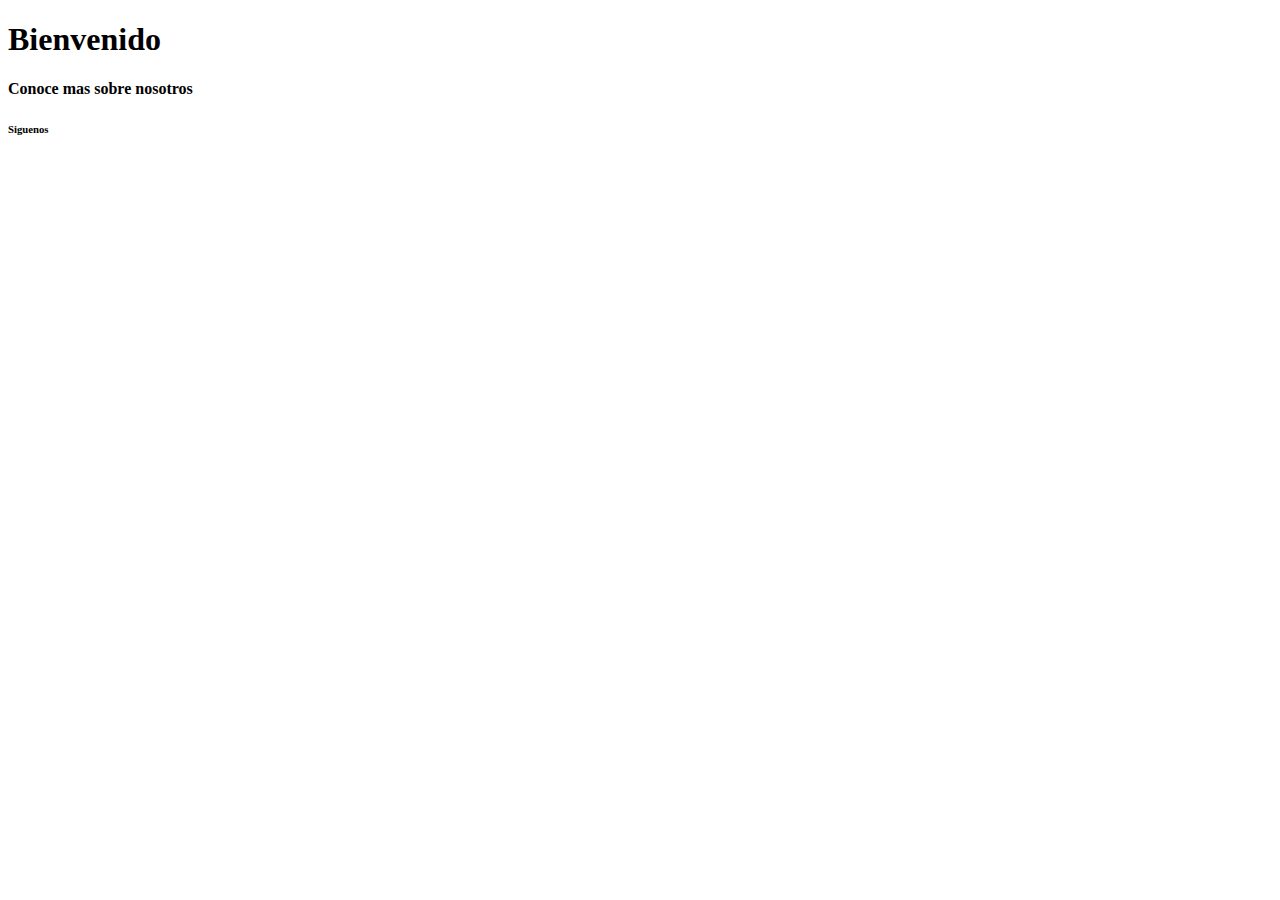
==== About.html @ 859d271b "Bienvenida" ====
<!DOCTYPE html>
<html lang="en">
<head>
    <meta charset="UTF-8">
    <meta name="viewport" content="width=device-width, initial-scale=1.0">
    <title>Document</title>
</head>
<body>
    <h1>Bienvenido</h1>
    <h4>Conoce mas sobre nosotros </h4>
    <h6>Siguenos</h6>
</body>
</html>
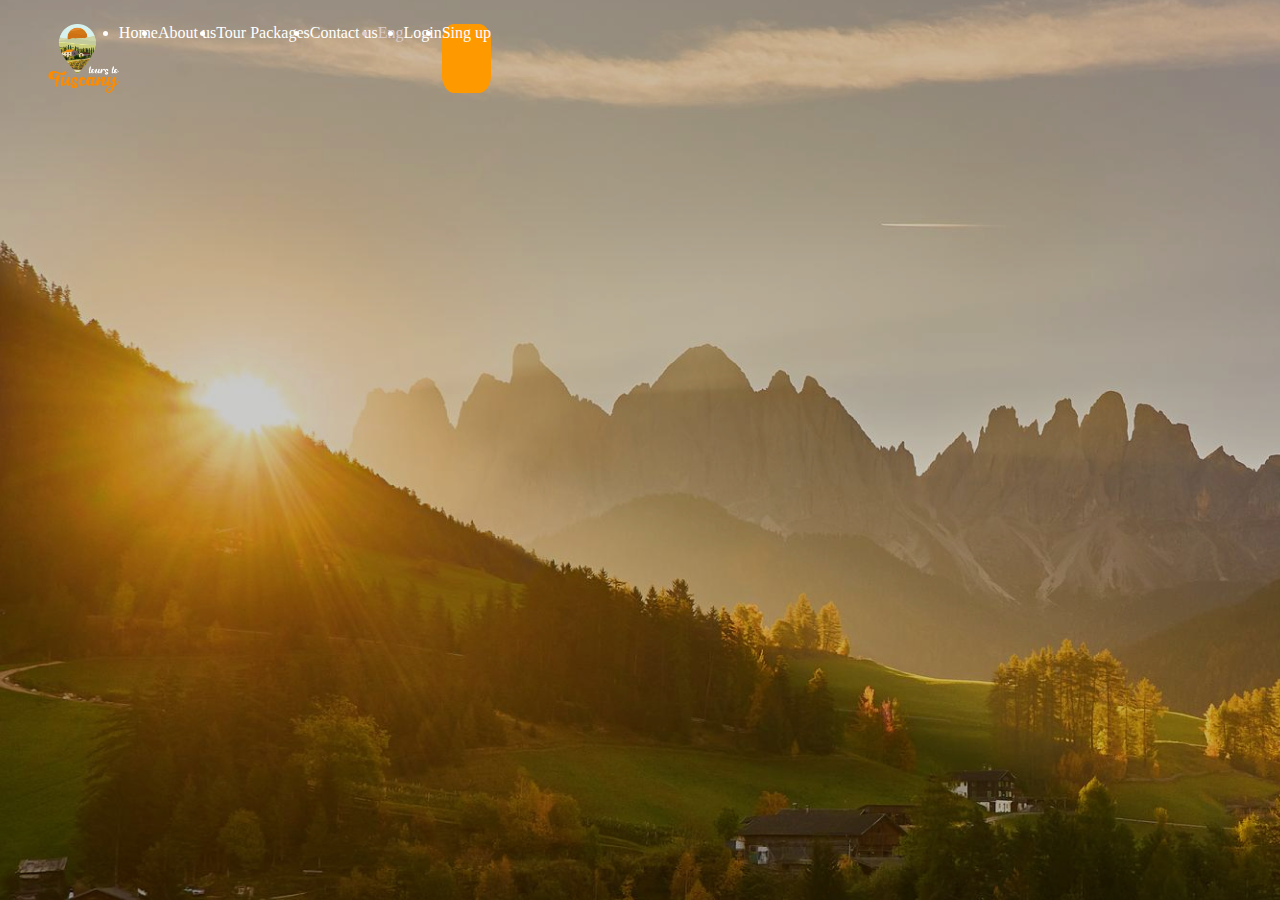
==== commit f4541781: "Head" ====
--- a/About.html
+++ b/About.html
@@ -4,10 +4,24 @@
     <meta charset="UTF-8">
     <meta name="viewport" content="width=device-width, initial-scale=1.0">
     <title>Document</title>
+    <link rel="stylesheet" href="about_us.css">
 </head>
-<body>
-    <h1>Bienvenido</h1>
-    <h4>Conoce mas sobre nosotros </h4>
-    <h6>Siguenos</h6>
+<body background="paisaje.png">
+    
+    <div class="head", style="color: white;">
+        <nav>
+            <ul class="head">
+                <img class="logo", src="logo.png" alt="Error">
+                <li>Home</li>
+                <li>About us</li>
+                <li>Tour Packages</li>
+                <li>Contact us</li>
+                <li style="color: rgb(220, 204, 204);">Eng</li>
+                <li>Login</li>
+                <li class="Singup">   Sing up   </li>
+            </ul>
+        </nav>
+    </div>
+    
 </body>
 </html>--- a/about_us.css
+++ b/about_us.css
@@ -0,0 +1,15 @@
+.head{
+    display: flex;
+    
+}
+.Singup{
+    background-color: rgb(255, 153, 0);
+    border-radius: 25%;
+}
+.head{
+    display: flex;
+}
+.logo{
+    width: 14%;
+    height: 15%;
+}
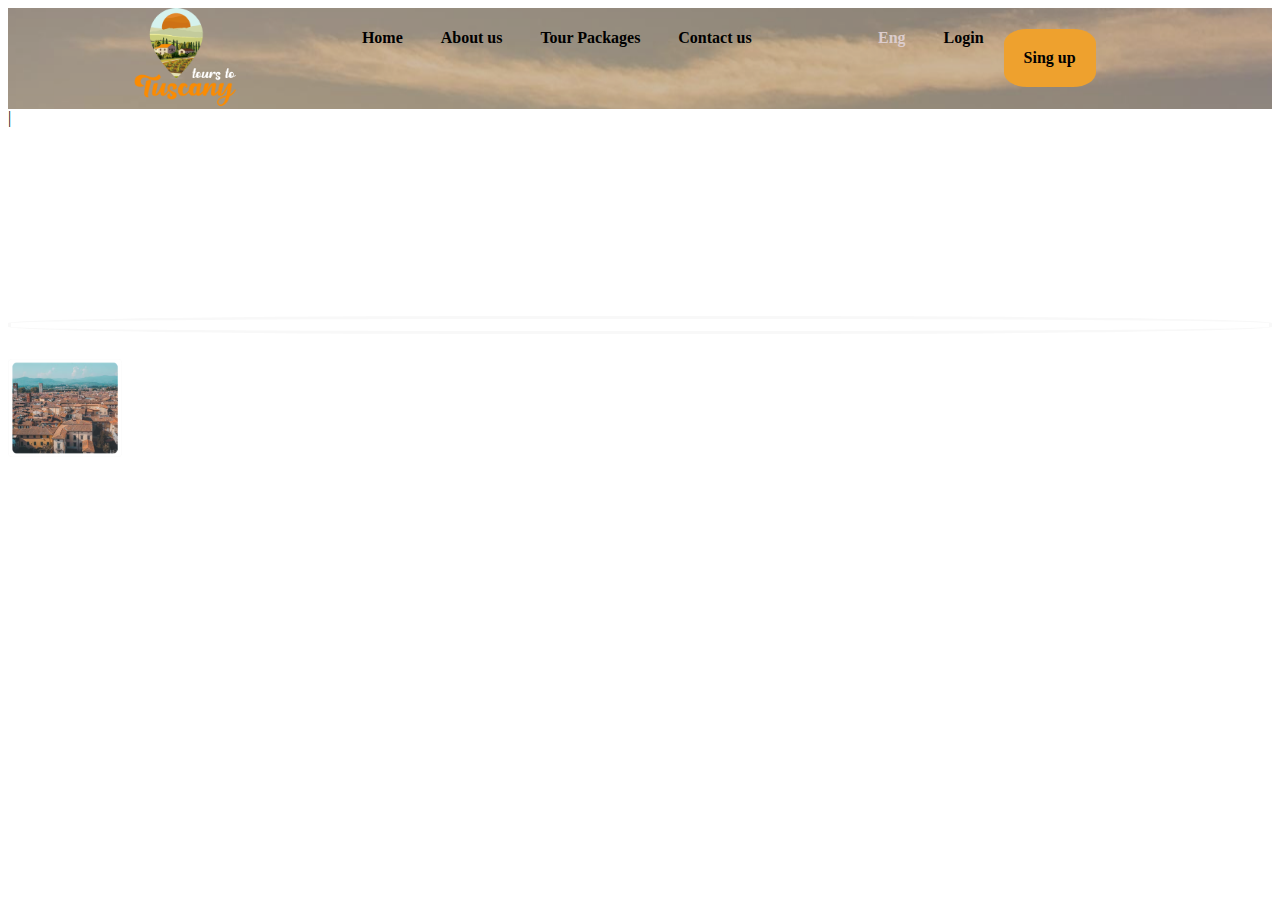
==== commit 19a83e03: "segundo avance" ====
--- a/About.html
+++ b/About.html
@@ -6,22 +6,73 @@
     <title>Document</title>
     <link rel="stylesheet" href="about_us.css">
 </head>
-<body background="paisaje.png">
+<body >
+    <div id="backgroundImage">
+        
+        <div class="head", style="color: white;"></div>
+            <img class="logo", src="logo.png" alt="Error"> 
+            <h4 class="home">Home</h4> 
+            <h4 class="aboutus">About us</h4>
+            <h4 class="tour">Tour Packages</h4>
+            <h4 class="contacts">Contact us</h4>
+            <h4 class="eng", style="color: rgb(220, 204, 204);">Eng</h4>
+            <h4 class="login">Login</h4>
+            <h4 class="Singup">Sing up</h4>
+        </div>|
+        <br><br> <br>
+        <h1  class="our" style="color: white; ">
+            Our team cares about about you full relax
+        </h1> 
+        <h5 class="fhrase", style="color: white;">
+            But i must explain to you how all this
+            mistaken idea of denouncing  pleausre and praising pain was
+            born and i will give a complete account of the system,
+            and expound the actual teachings of the great explorer of the truth,
+            the master-builder of human happiness.
+        </h5>
+        <h6 class="texto" style="color: white;">
+            View our Tour Packages
+        </h6>
+    </div>
+    <div>
+        <div class="fondo">
+            <img class="lugar3" src="lugar.png" alt="Error">
+        </div>
+    </div>
     
-    <div class="head", style="color: white;">
-        <nav>
-            <ul class="head">
-                <img class="logo", src="logo.png" alt="Error">
-                <li>Home</li>
-                <li>About us</li>
-                <li>Tour Packages</li>
-                <li>Contact us</li>
-                <li style="color: rgb(220, 204, 204);">Eng</li>
-                <li>Login</li>
-                <li class="Singup">   Sing up   </li>
-            </ul>
-        </nav>
+
+    <!--
+   <div>
+        <div class="head", style="color: white;">
+            <img class="logo", src="logo.png" alt="Error"> 
+            <h4 class="home">Home</h4> 
+            <h4 class="aboutus">About us</h4>
+            <h4 class="tour">Tour Packages</h4>
+            <h4 class="contacts">Contact us</h4>
+            <h4 class="eng", style="color: rgb(220, 204, 204);">Eng</h4>
+            <h4 class="login">Login</h4>
+            <h4 class="Singup">Sing up</h4>
+        </div>
+        <br><br> <br>
+        <h1  class="our" style="color: white; ">
+            Our team cares about about you full relax
+        </h1> 
+        <h5 class="fhrase", style="color: white;">
+            But i must explain to you how all this
+            mistaken idea of denouncing  pleausre and praising pain was
+            born and i will give a complete account of the system,
+            and expound the actual teachings of the great explorer of the truth,
+            the master-builder of human happiness.
+        </h5>
+        <h6 class="texto" style="color: white;">
+            View our Tour Packages
+        </h6>
+   </div>
+    <br> <br>
+    <div class="fondo">
+        <img class="lugar3" src="lugar.png" alt="Error">
     </div>
+    -->
     
 </body>
 </html>--- a/about_us.css
+++ b/about_us.css
@@ -3,13 +3,66 @@
     
 }
 .Singup{
-    background-color: rgb(255, 153, 0);
+    background-color: rgb(238, 161, 46);
     border-radius: 25%;
+    margin-left: 20px;
+    padding: 20px;
+    
+    
+}
+#backgroundImage{
+    background-image: url(paisaje.png);
+    height: 100%;
+    display: flex;
 }
 .head{
     display: flex;
+    padding-top: 3%;
 }
 .logo{
-    width: 14%;
-    height: 15%;
+    width: 8%;
+    height: 10%;
+    padding-left: 10%;
+    
 }
+.fhrase{
+    align-content: center;
+    padding-right: 30%;
+    padding-left: 30%;
+}
+.home{
+    padding-left: 10%;
+}
+.aboutus{
+    padding-left: 3%;
+}
+.tour{
+    padding-left: 3%;
+}
+.contacts{
+    padding-left: 3%;
+}
+.eng{
+    padding-left: 10%;
+}
+.login{
+    padding-left: 3%;
+}
+.texto{
+    padding-left: 45%;
+    border-radius: 40%;
+    border: 3px rgb(248, 248, 248) solid;
+    
+}
+.our{
+    align-content: center;
+    padding-left: 29%;
+}
+.lugar3{
+    width: 30%;
+    height: 40%;
+}
+.fondo{
+    background-color: white;
+    width: 30%;
+}